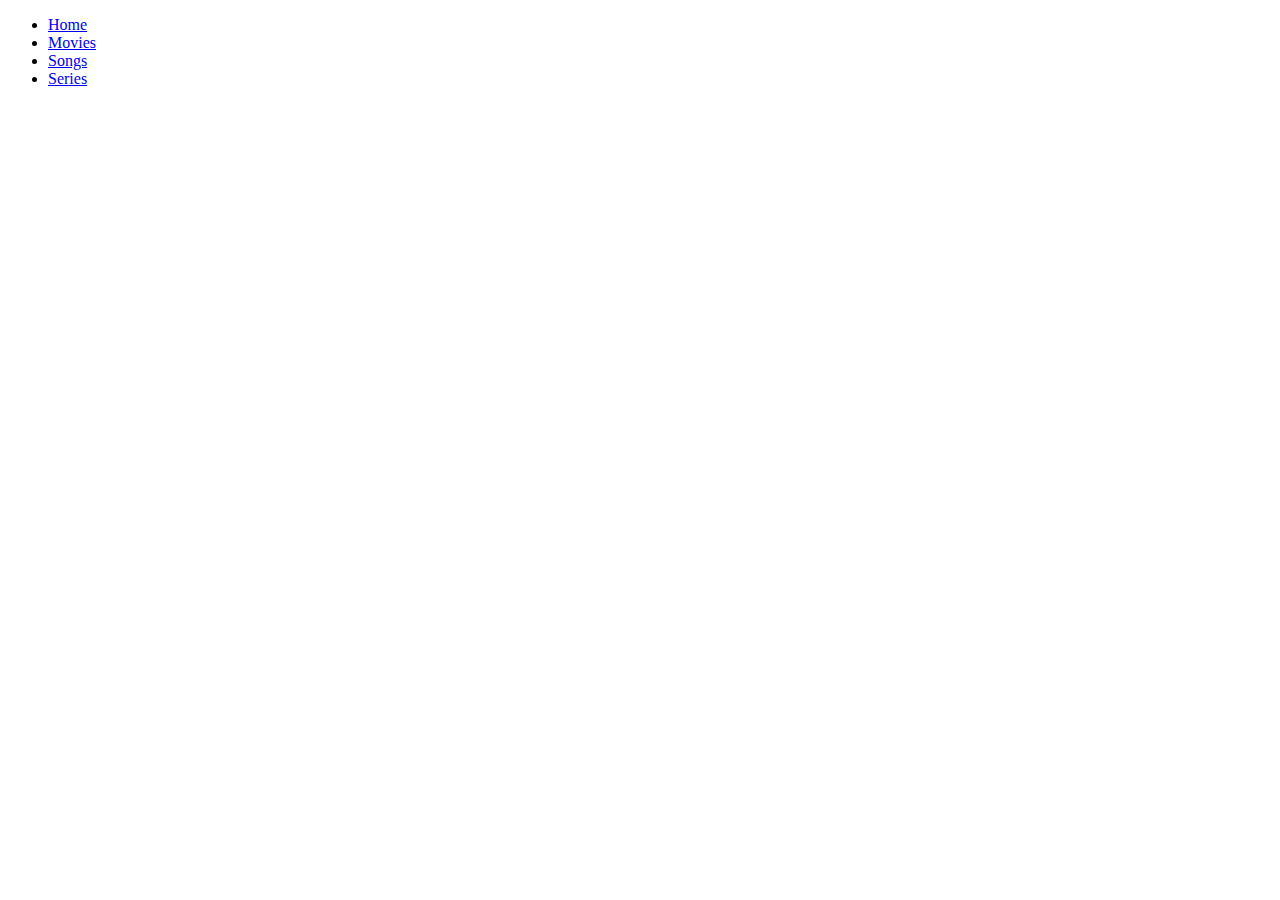
==== site/Movies.html @ 3a5e5760 "new websites pages" ====
<!DOCTYPE html>
<html lang="en" dir="ltr">
  <head>
    <title>SBR</title>


  </head>
  <body><ul>
    <li><a href="index.html">Home</a></li>
    <li><a href="Movies.html">Movies</a></li>
    <li><a href="PopularSongs.html">Songs</a></li>
    <li><a href="Series.html">Series</a></li>
  </ul>


   


  </body>
</html>
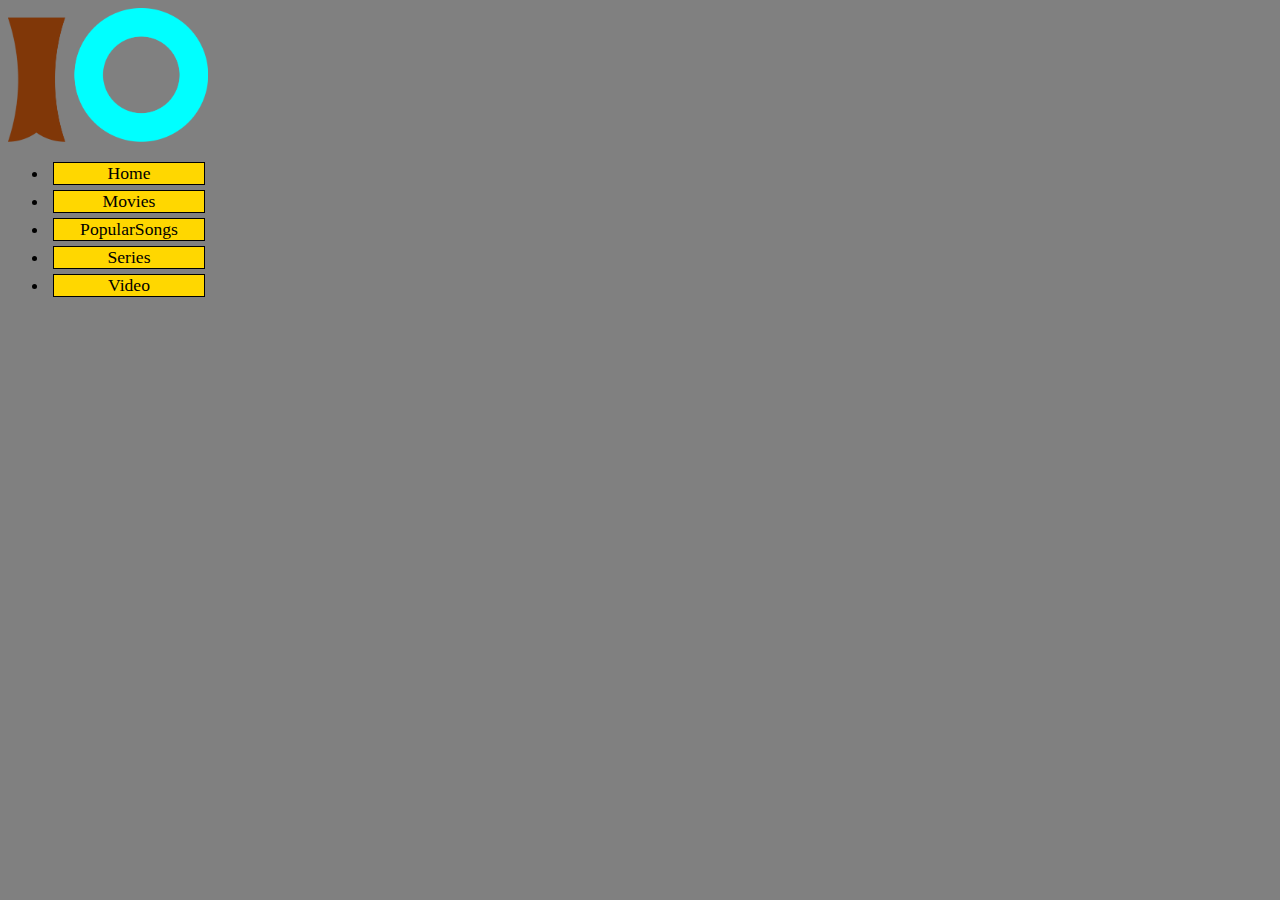
==== commit 7dc57684: "new update" ====
--- a/site/Movies.html
+++ b/site/Movies.html
@@ -1,20 +1,20 @@
 <!DOCTYPE html>
 <html lang="en" dir="ltr">
   <head>
-    <title>SBR</title>
+    <meta charset="utf-8">
+    <title>RO</title>
+    <link rel="stylesheet" href="style.css">
 
 
   </head>
-  <body><ul>
-    <li><a href="index.html">Home</a></li>
-    <li><a href="Movies.html">Movies</a></li>
-    <li><a href="PopularSongs.html">Songs</a></li>
-    <li><a href="Series.html">Series</a></li>
-  </ul>
-
-
-   
-
-
-  </body>
+   <img src="images/path884.png" alt="Still Loading" width="200pix" >
+    <body>
+      <ul>
+        <li><a href="index.html">Home</a></li>
+        <li><a href="Movies.html">Movies</a></li>
+        <li><a href="PopularSongs.html">PopularSongs</a></li>
+        <li><a href="Series.html">Series</a></li>
+        <li><a href="video.html">Video</a></li>
+      </ul>
+    </body>
 </html>
--- a/site/style.css
+++ b/site/style.css
@@ -0,0 +1,35 @@
+div {
+  background-color: white;
+  background-size: 10px;
+
+}
+body {
+
+    background-color: grey;
+
+}
+header li {
+  list-style: none;
+}
+a:link , a:visited {
+     text-decoration: none;
+     background-color: gold;
+     font-size: 110%;
+     border:1px solid black;
+     color:black;
+     display: block;
+     width:150px;
+     text-align: center;
+     font-family: fantasy;
+     margin: 5px;
+}
+a:active , a:hover{
+     font-size: 130%;
+     font-family: cursive;
+     color:red;
+
+
+
+
+
+}
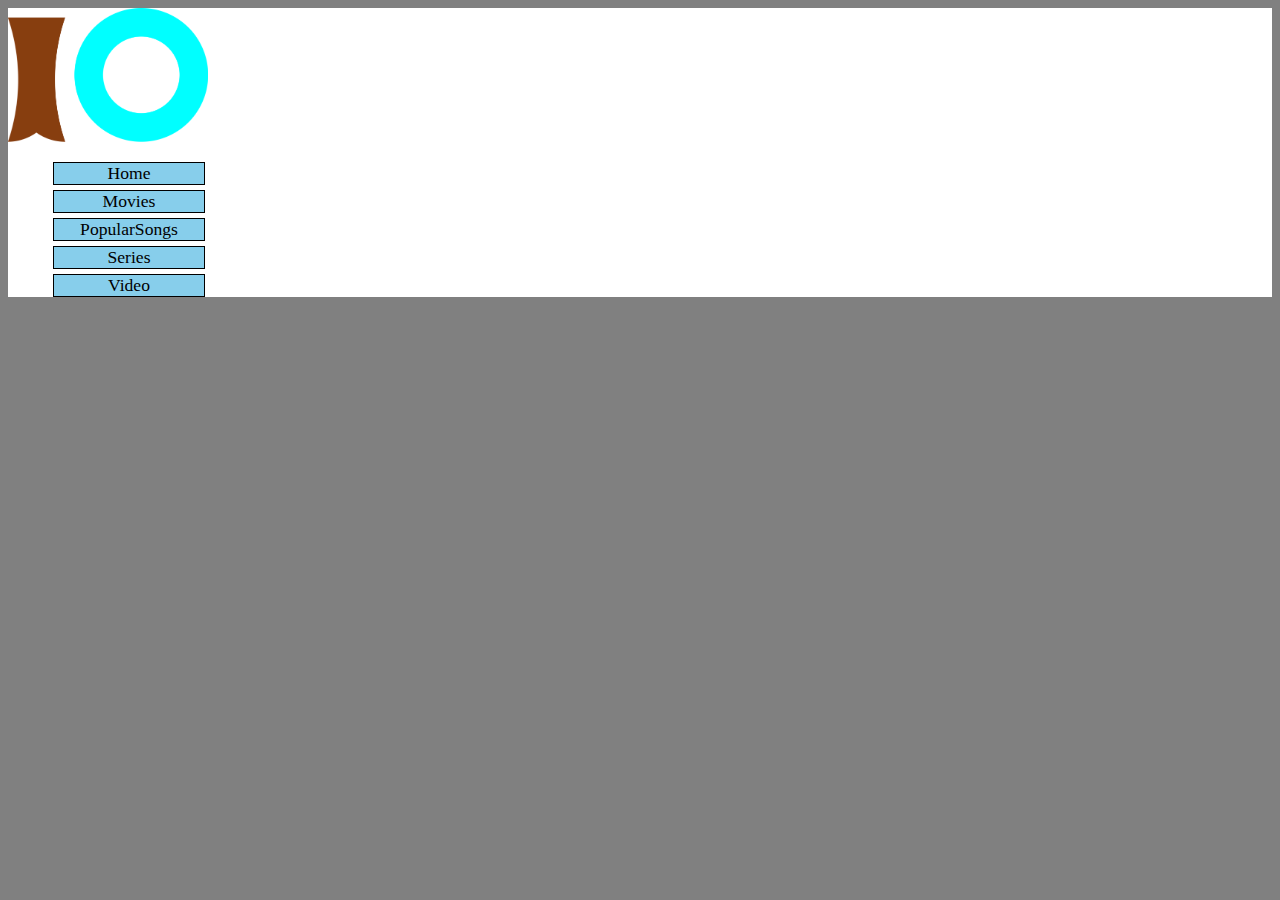
==== commit a94b18c9: "2nd update:" ====
--- a/site/Movies.html
+++ b/site/Movies.html
@@ -7,8 +7,10 @@
 
 
   </head>
-   <img src="images/path884.png" alt="Still Loading" width="200pix" >
+    <div><img src="images/path884.png" alt="Still Loading" width="200pix" title="RO"><div>
     <body>
+      <header>
+
       <ul>
         <li><a href="index.html">Home</a></li>
         <li><a href="Movies.html">Movies</a></li>
@@ -16,5 +18,7 @@
         <li><a href="Series.html">Series</a></li>
         <li><a href="video.html">Video</a></li>
       </ul>
+    </header>
+
     </body>
 </html>
--- a/site/style.css
+++ b/site/style.css
@@ -13,7 +13,7 @@
 }
 a:link , a:visited {
      text-decoration: none;
-     background-color: gold;
+     background-color: skyblue;
      font-size: 110%;
      border:1px solid black;
      color:black;
@@ -24,9 +24,10 @@
      margin: 5px;
 }
 a:active , a:hover{
-     font-size: 130%;
+     font-size: 120%;
      font-family: cursive;
      color:red;
+     background-color: dark gold;
 
 
 
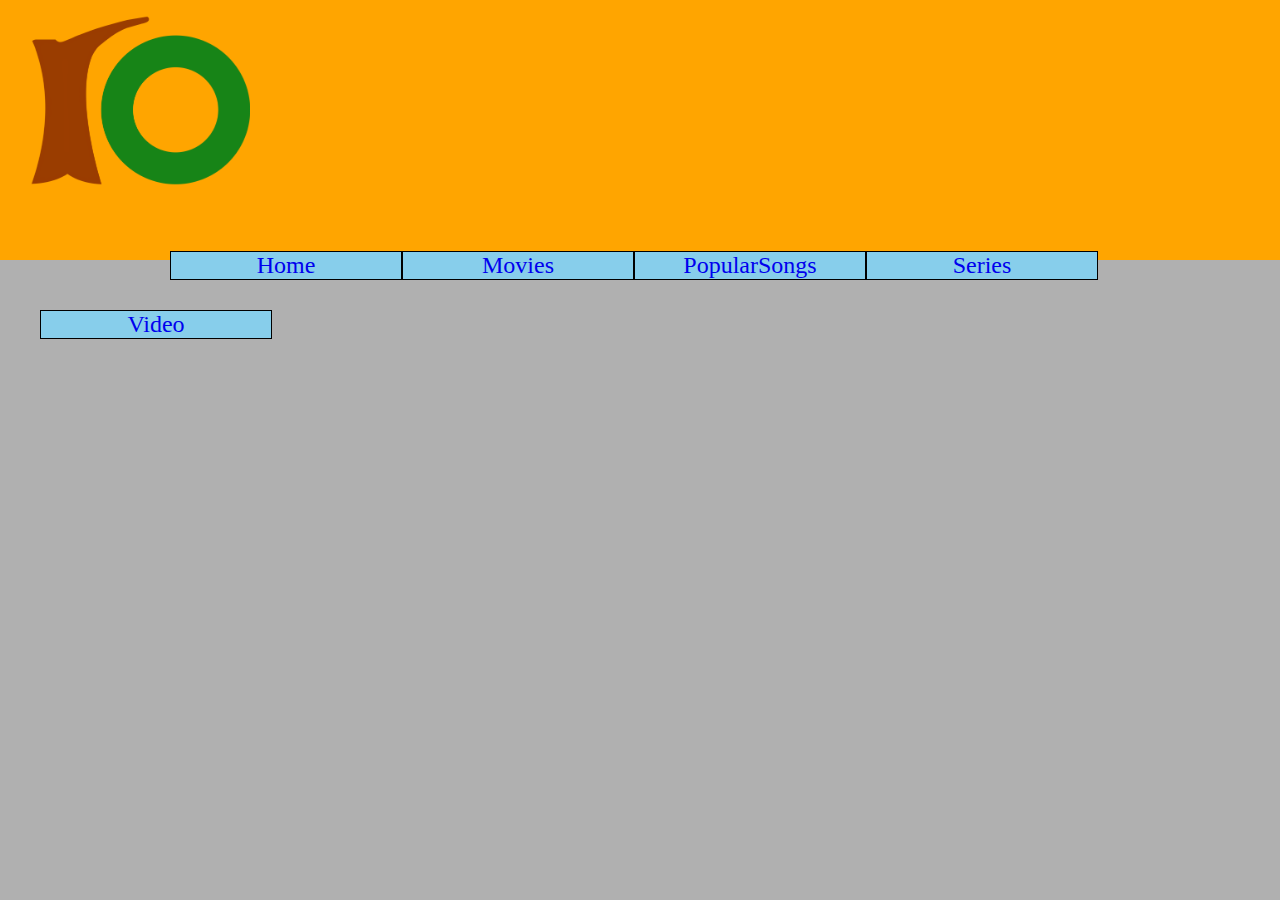
==== commit 054c9a28: "new" ====
--- a/site/Movies.html
+++ b/site/Movies.html
@@ -7,12 +7,12 @@
 
 
   </head>
-    <div><img src="images/path884.png" alt="Still Loading" width="200pix" title="RO"><div>
+
     <body>
       <header>
-
+       <img id="real" src="images/path884.png" alt="Still Loading" width="230pix" title="RO">
       <ul>
-        <li><a href="index.html">Home</a></li>
+        <li id="big"><a href="index.html">Home</a></li>
         <li><a href="Movies.html">Movies</a></li>
         <li><a href="PopularSongs.html">PopularSongs</a></li>
         <li><a href="Series.html">Series</a></li>
@@ -20,5 +20,6 @@
       </ul>
     </header>
 
+
     </body>
 </html>
--- a/site/style.css
+++ b/site/style.css
@@ -1,36 +1,51 @@
-div {
-  background-color: white;
-  background-size: 10px;
 
+header {
+  background-color: orange;
+  height: 260px;
+
+
+}
+#real{
+  margin-left: 20px;
 }
 body {
 
-    background-color: grey;
+    background-color: #B0B0B0;
+    margin: 0;
+    padding: 0;
 
 }
 header li {
   list-style: none;
 }
+
+
+
 a:link , a:visited {
      text-decoration: none;
      background-color: skyblue;
-     font-size: 110%;
+     font-size: 150%;
      border:1px solid black;
-     color:black;
+     color: solid black;
      display: block;
-     width:150px;
+     width:230px;
      text-align: center;
      font-family: fantasy;
-     margin: 5px;
-}
-a:active , a:hover{
-     font-size: 120%;
-     font-family: cursive;
-     color:red;
-     background-color: dark gold;
-
-
-
+     margin: px;
+     float:left;
+     margin-top: 30px;
 
 
 }
+a:active , a:hover{
+     font-size: 151%;
+     font-family: cursive;
+     color:red;
+     background-color: gold;
+
+
+}
+
+#big{
+  margin-left: 130px;
+}
